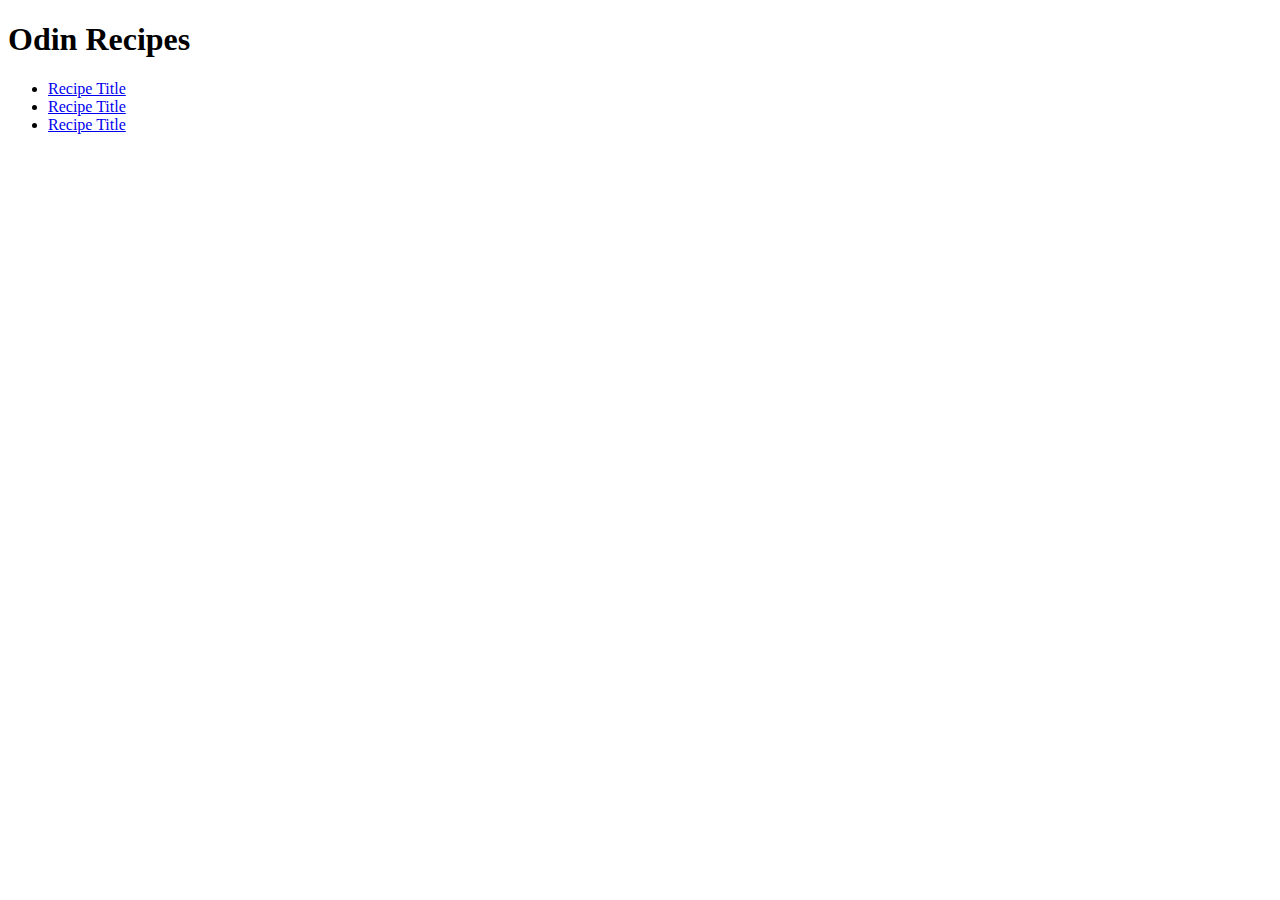
==== index.html @ 147f0afa "Added files to index" ====
<!DOCTYPE html>
<html lang="en">
<head>
    <meta charset="UTF-8">
    <meta http-equiv="X-UA-Compatible" content="IE=edge">
    <meta name="viewport" content="width=device-width, initial-scale=1.0">
    <title>Document</title>
</head>
<body>
    <h1>Odin Recipes</h1>
    <ul>
      <li><a href="recipes/lasagna.html">Recipe Title</a></li>
      <li><a href="recipes/chicken.html">Recipe Title</a></li>
      <li><a href="recipes/burger.html">Recipe Title</a></li>
    </ul>  
</body>
</html>
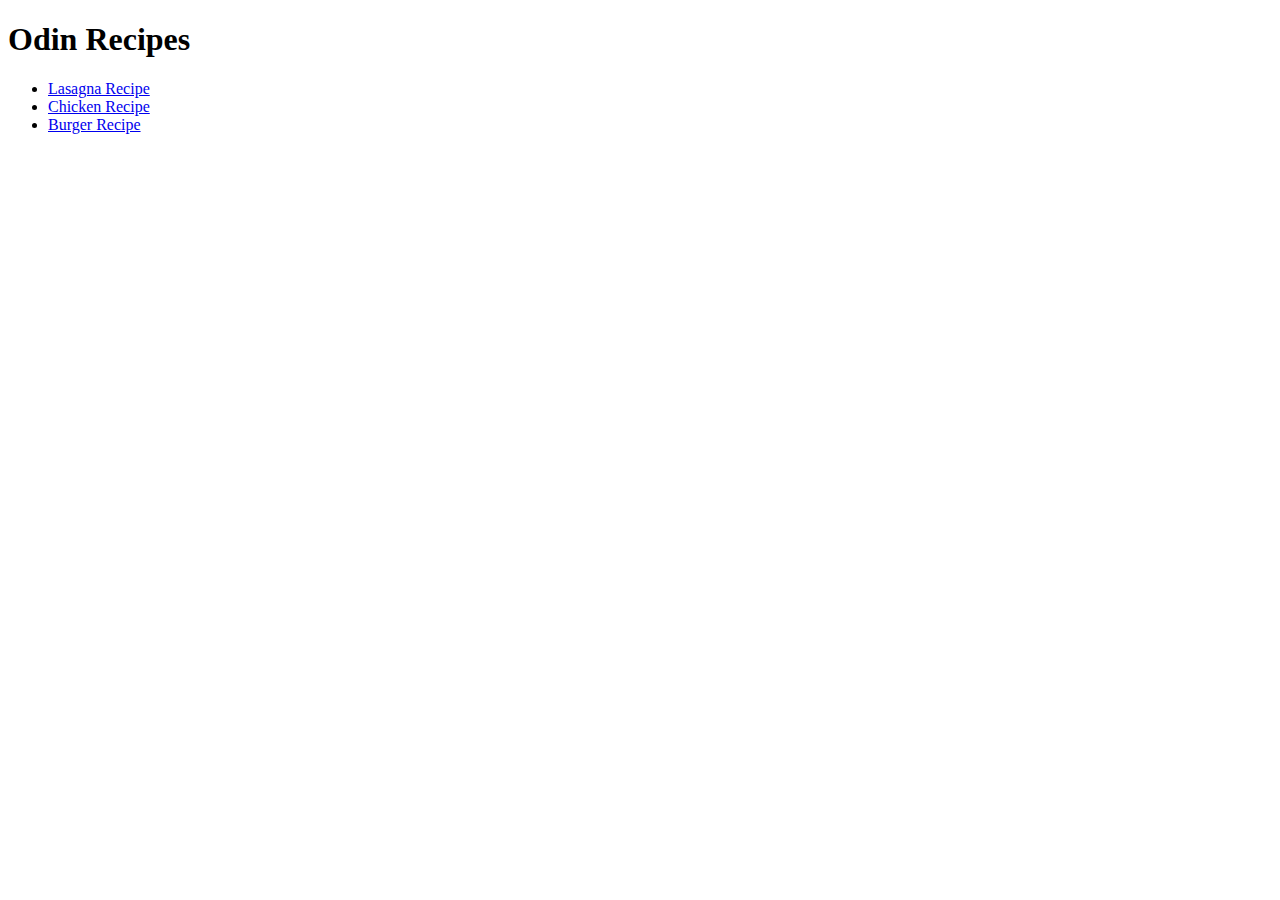
==== commit 2e7f6fa8: "fixed titles" ====
--- a/index.html
+++ b/index.html
@@ -9,9 +9,9 @@
 <body>
     <h1>Odin Recipes</h1>
     <ul>
-      <li><a href="recipes/lasagna.html">Recipe Title</a></li>
-      <li><a href="recipes/chicken.html">Recipe Title</a></li>
-      <li><a href="recipes/burger.html">Recipe Title</a></li>
+      <li><a href="recipes/lasagna.html">Lasagna Recipe</a></li>
+      <li><a href="recipes/chicken.html">Chicken Recipe</a></li>
+      <li><a href="recipes/burger.html">Burger Recipe</a></li>
     </ul>  
 </body>
 </html>